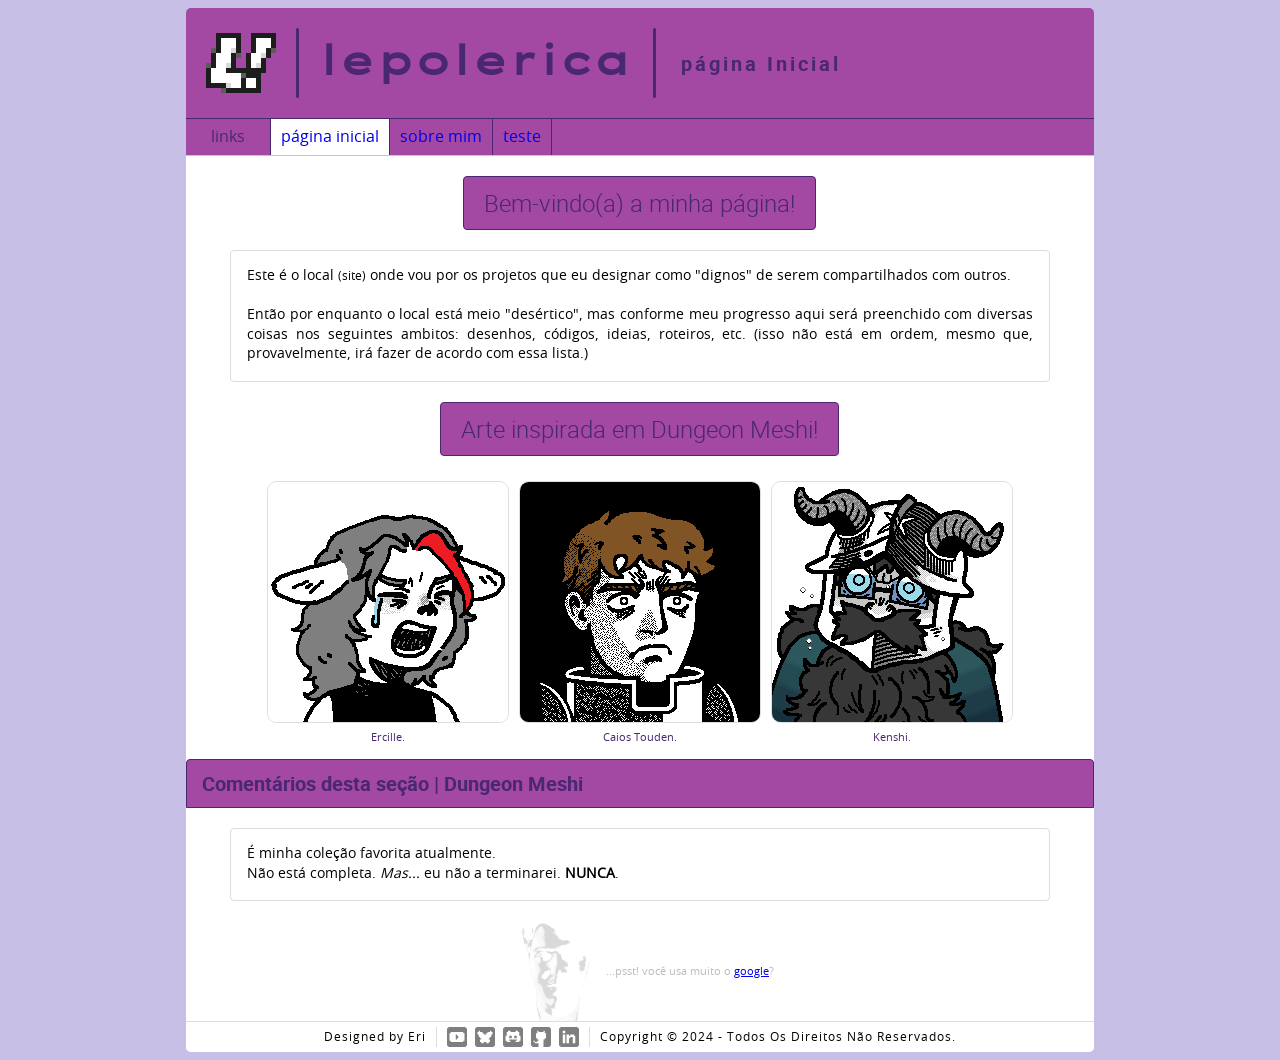
==== index.html @ f8a32e56 "Primeiro upload dos arquivos" ====
<!doctype html>
<html lang="pt-br">

    <head>
        <title>lepolerica</title>
        <meta charset="utf-8" />
        <link rel="stylesheet" href="styles_index.css">
        <link rel="icon" type="image/x-icon" href="imagens/favicon.ico">
    </head>

    <body>
        <header>
            <div class="header-row">

                <div class="logo-img">
                    <img style="height: 70px; width: 70px;" src="imagens/site_logo.png">
                </div>

                <div class="header-spacer"></div>

                <div>
                    <h1 class="h1-style h1-header">lepolerica</h1>
                </div>

                <div class="header-spacer"></div>

                <div>
                    <p class="p-header">página Inicial</p>
                </div>

            </div>
            
        </header>

        <nav>

            <ul class="ul-nav">
                <li class="li-nav li-c">links</li>

                <a href="index.html"><li class="li-nav li-b">página inicial</li></a>

                <a href="sobre_mim.html"><li class="li-nav li-a">sobre mim</li></a>

                <a href="#"><li class="li-nav li-a">teste</li></a>
            </ul>  
        
        </nav>

        <div class="white-background">
            <section>
                <div class="h2-block">
                    <h2 class="h2-style">Bem-vindo(a) a minha página!</h2>
                </div>
                <div class="comment-block">
                    <p class="p-comment">Este é o local <small>(site)</small> onde vou por os projetos que eu designar como "dignos" de serem compartilhados com outros.<br><br> Então por enquanto o local está meio "desértico", mas conforme meu progresso aqui será preenchido com diversas coisas nos seguintes ambitos: desenhos, códigos, ideias, roteiros, etc. (isso não está em ordem, mesmo que, provavelmente, irá fazer de acordo com essa lista.)</p>
                </div>

            </section>

            <section>
                <div class="h2-block">
                    <h2 class="h2-style">Arte inspirada em Dungeon Meshi!</h2>
                </div>
                <div class="img-row">
                    <div>
                        <img src="imagens/dungeon_meshi/ercille.png" title="Ercille" class="img-style1">
                        <figcaption class="fig-style">Ercille.</figcaption>
                    </div>
                    
                    <div>
                        <img src="imagens/dungeon_meshi/caios touden.png" title="Caios Touden" class="img-style1">
                        <figcaption class="fig-style">Caios Touden.</figcaption>
                    </div>
                    
                    <div>
                        <img src="imagens/dungeon_meshi/Kenshi.png" title="Kenshi" class="img-style1">
                        <figcaption class="fig-style">Kenshi.</figcaption>
                    </div>
                </div>
            </section>

            <section>
                
                <div class="comment-header">
                    <h3 class="h3-style">Comentários desta seção | Dungeon Meshi</h3>
                </div>

                <div class="comment-block">
                    <p class="p-comment">É minha coleção favorita atualmente.<br> Não está completa. <em>Mas...</em> eu não a terminarei. <strong>NUNCA</strong>.</p>
                </div>
            </section>

            <section>
                <div class="secret-row">
                    <div class="div-secret">
                        <img src="imagens/mr_macabro_site.png" class="img-secret">
                    </div>

                    <div>
                        <p class="p-secret">...psst! você usa muito o <a href="https://www.google.com/" target="_blank">google</a>?</p>
                    </div>
                </div>
            </section>

            <footer>
                <div class="footer-row">
                    <div>
                        <p class="p-footer">Designed by Eri</p>
                    </div>

                    <div class="footer-column">
                        <div class="link-footer">
                            <a href="https://www.youtube.com/channel/UCQaJim-5quBc_6dcSHV_m-g" target="_blank"><img src="imagens/icon_youtube.png" class="img-footer"></a>
                        </div>

                        <div class="link-footer">
                            <a href="https://bsky.app/profile/lepolerica.bsky.social" target="_blank"><img src="imagens/icon_bluesky.png" class="img-footer"></a>
                        </div>

                        <div class="link-footer">
                            <a href="https://discord.gg/jS7ZR3GK" target="_blank"><img src="imagens/icon_discord.png" class="img-footer"></a>
                        </div>

                        <div class="link-footer">
                            <a href="https://github.com/lepolerica" target="_blank"><img src="imagens/icon_github.png" class="img-footer"></a>
                        </div>

                        <div class="link-footer">
                            <a href="" target="_blank"><img src="imagens/icon_linkedin.png" class="img-footer"></a>
                        </div>
                    </div>

                    <div>
                        <p class="p-footer">Copyright © 2024 - Todos Os Direitos Não Reservados. </p>
                    </div>
                </div>
            </footer>
        </div>
    </body>
---- styles_index.css ----
@font-face {
    font-family: "lexendtera";
    src: url(fonts/lexendtera-variablefont-webfont.woff2);
}

@font-face {
    font-family: "opensans";
    src: url(fonts/opensans-variablefont-webfont.woff2);
}

@font-face {
    font-family: 'roboto';
    font-weight: 300;
    src: url(fonts/roboto-light-webfont.woff2);
}

@font-face {
    font-family: 'roboto';
    font-weight: 400;
    src: url(fonts/roboto-regular-webfont.woff2);
}

@font-face {
    font-family: 'roboto';
    font-weight: 700;
    src: url(fonts/roboto-bold-webfont.woff2);
}



body {
    background: #c8bfe7; margin: 0px; margin-top: 8px; margin-bottom: 8px;
}

header {
    height: fit-content; width: 71%; margin: auto; background-color: #a349a4;
    border-top-left-radius: 5px; border-top-right-radius: 5px;
}

footer {
    height: fit-content; margin: auto;
    background-color: #ffffff; padding: 5px; border-top : 1px solid rgba(221, 221, 221, 1);
}

nav {
    padding: 0px; background-color: #a349a4; overflow: hidden; width: 71%; margin: auto;
    border-top : 1px solid #492773; border-bottom: 1px solid #c8bfe7;
    position: -webkit-sticky; position: sticky; top: 0;
}

.ul-nav {
    list-style-type:none;
    margin: 0;
    padding: 0;
    overflow: hidden;

}

.li-nav {
    float: left;
}

.li-a {
    display: block; padding: 10px; background-color: #a349a4; font-family: 'opensans';
    border-right: 1px solid #492773;
}

.li-a:hover {
    background-color: #ffffff;
}

.li-b {
    display: block; padding: 10px; background-color: #ffffff; font-family: 'opensans';
    border-right: 1px solid #492773;
}

.li-c {
    display: block; padding: 10px; padding-right: 25px; padding-left: 25px; background-color: #a349a4; font-family: 'opensans'; color: #492773;
    border-right: 1px solid #492773;
}

.white-background {
    width: 71%; margin: auto;
    background-color: #ffffff;
    border-bottom-left-radius: 5px; border-bottom-right-radius: 5px;
    overflow: hidden; overflow-wrap: break-word;
}

.header-row {
    display: flex;
    align-items: center;
}

.header-spacer {
    background-color: #492773; height: 70px; width: 3px; border-radius: 4px;
}

.logo-img {
    padding: 20px; height: 70px; width: 70px;
}

.h1-header {
    margin: 0px; padding: 5px; padding-right: 20px; padding-left: 20px;
}

.h1-style {
    font-size: 40px; font-family: 'lexendtera'; color: #492773; text-align: left; letter-spacing: 2px;
}

.p-header {
    font-family: 'roboto'; font-size: 20px; font-weight: 700; color: #492773; padding-left: 25px; margin: 0px; letter-spacing: 3px;
}

.img-row {
    display:flex; flex-wrap: wrap; justify-content: center; align-items: center;

}

.h2-block {
    background-color: #a349a4; border-radius: 4px; width: fit-content; margin: auto; margin-bottom: 20px; margin-top: 20px;
    padding: 10px; padding-left: 20px; padding-right: 20px;
    border: 1px #492773 solid;
}

.h2-style {
    font-family: 'roboto'; text-align: center; color: #492773; font-weight: 300; margin: 0px;
}

.img-style1 {
    border-radius: 4%; margin: 5px;
    border: solid 1px #dddddd;
}

.img-style2 {
    display: block; margin: auto; border-radius: 5%;
    border: solid 1px #dddddd;
}

.fig-style {
    font-family: 'opensans'; font-size: 11px; color: #492773; text-align: center;
}

.h3-style {
    color: #492773; font-family: 'roboto'; font-size: 20px; margin: 0px; 
}

.p-comment {
    font-family: 'opensans'; font-size: 14px; padding: 16px; margin: 0px; line-height: 1.4; text-align: justify;
}

.comment-block {
    background-color: #ffffff; border-radius: 4px; overflow: hidden; width: 90%;
    margin: auto; margin-top: 20px; margin-bottom: 20px;
    border-style: solid; border-width: 1px; border-color: #dddddd;
}

.comment-header {
    background-color: #a349a4; padding-left: 15px; padding-top: 10px; padding-bottom: 10px; margin-top: 16px;
    border: solid 1px #492773; border-top-left-radius: 4px; border-top-right-radius: 4px;
}

.p-footer {
    font-size: 12px; font-family: 'opensans'; letter-spacing: 1px; margin: 0px; padding-left: 10px; padding-right: 10px;
}

.footer-row {
    display: flex; flex-direction: row; flex-wrap: wrap; justify-content: center; align-items: center;
}

.img-footer {
    height: 20px; width: 20px; opacity: 50%;
}

.link-footer {
    height: 20px; width: 20px; padding-left: 4px; padding-right: 4px;
}

.footer-column {
    display: flex; flex-wrap: nowrap; justify-content: center; align-items: center; padding-left: 6px; padding-right: 6px;
    border-right: 1px solid #dddddd; border-left: 1px solid #dddddd;
}

.secret-row {
    display: flex; flex-direction: row; flex-wrap: wrap; justify-content: center; align-items: center;
}

.p-secret {
    font-size: 11px; font-family: 'opensans'; margin: 0px; color: rgba(121, 121, 121, 0.5);
}

.img-secret {
    height: 100px; width: 100px; opacity: 15%;
}

.div-secret {
    height: 100px; width: 100px;
}
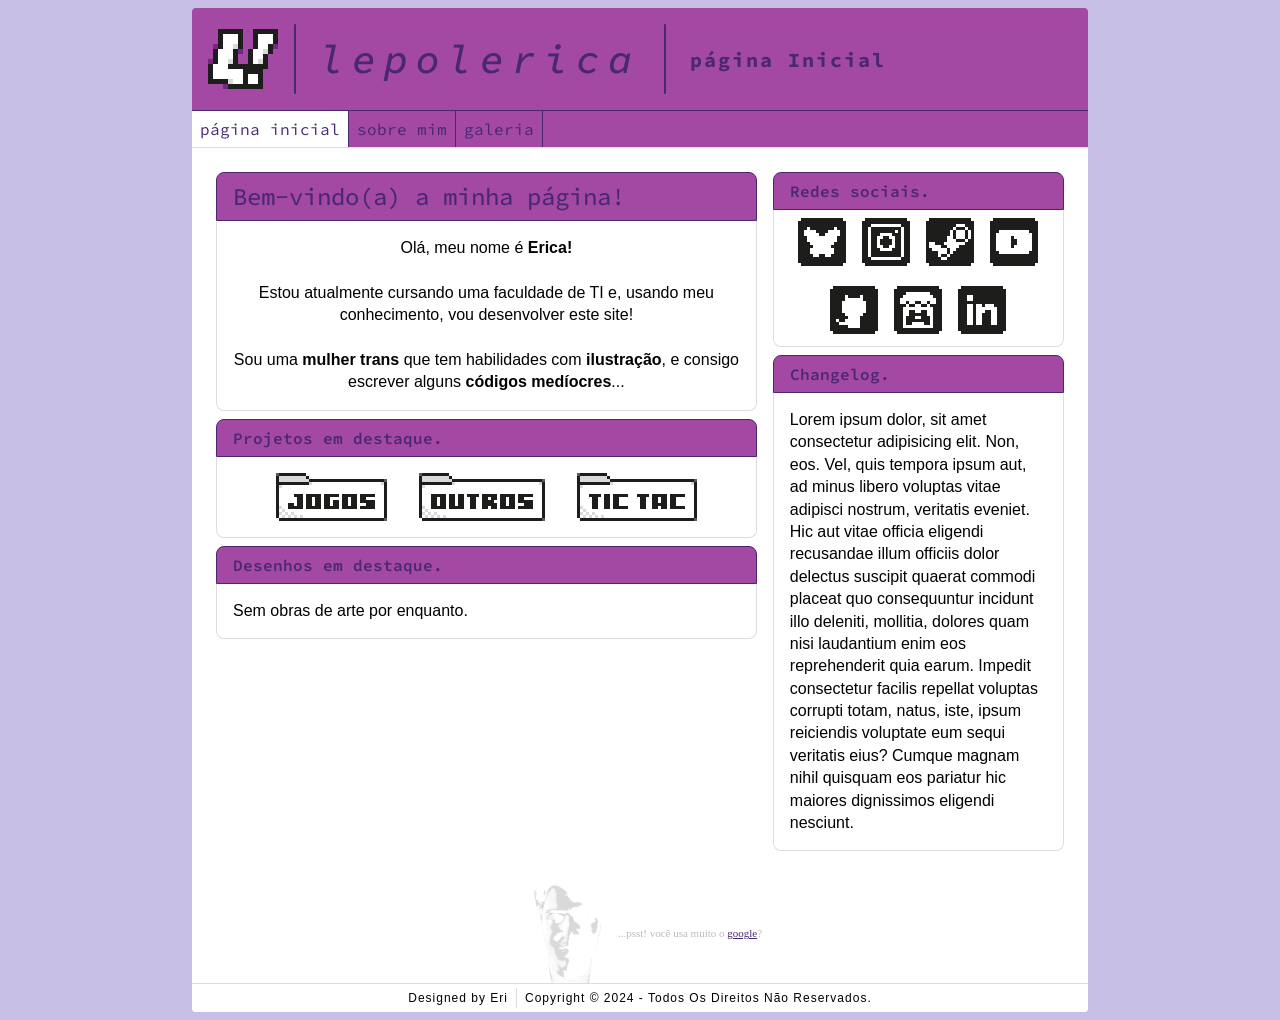
==== commit 04da29c0: "Upload Site" ====
--- a/index.html
+++ b/index.html
@@ -3,17 +3,17 @@
 
     <head>
         <title>lepolerica</title>
-        <meta charset="utf-8" />
-        <link rel="stylesheet" href="styles_index.css">
+        <meta charset="utf-8">
+        <link rel="stylesheet" href="index.css">
         <link rel="icon" type="image/x-icon" href="imagens/favicon.ico">
     </head>
 
     <body>
+
         <header>
             <div class="header-row">
-
                 <div class="logo-img">
-                    <img style="height: 70px; width: 70px;" src="imagens/site_logo.png">
+                    <img style="height: 70px; width: 70px;" src="imagens/logo_folder/l!_purp.png">
                 </div>
 
                 <div class="header-spacer"></div>
@@ -27,70 +27,115 @@
                 <div>
                     <p class="p-header">página Inicial</p>
                 </div>
-
             </div>
-            
         </header>
 
         <nav>
+                <ul class="ul-nav">
+                    <a href="index.html"><li class="li-nav li-b">página inicial</li></a>
 
-            <ul class="ul-nav">
-                <li class="li-nav li-c">links</li>
+                    <a href="sobre_mim.html"><li class="li-nav li-a">sobre mim</li></a>
 
-                <a href="index.html"><li class="li-nav li-b">página inicial</li></a>
-
-                <a href="sobre_mim.html"><li class="li-nav li-a">sobre mim</li></a>
-
-                <a href="#"><li class="li-nav li-a">teste</li></a>
-            </ul>  
-        
+                    <a href="#"><li class="li-nav li-a">galeria</li></a>
+                </ul>  
         </nav>
 
         <div class="white-background">
-            <section>
-                <div class="h2-block">
-                    <h2 class="h2-style">Bem-vindo(a) a minha página!</h2>
-                </div>
-                <div class="comment-block">
-                    <p class="p-comment">Este é o local <small>(site)</small> onde vou por os projetos que eu designar como "dignos" de serem compartilhados com outros.<br><br> Então por enquanto o local está meio "desértico", mas conforme meu progresso aqui será preenchido com diversas coisas nos seguintes ambitos: desenhos, códigos, ideias, roteiros, etc. (isso não está em ordem, mesmo que, provavelmente, irá fazer de acordo com essa lista.)</p>
-                </div>
-
-            </section>
 
             <section>
-                <div class="h2-block">
-                    <h2 class="h2-style">Arte inspirada em Dungeon Meshi!</h2>
-                </div>
-                <div class="img-row">
-                    <div>
-                        <img src="imagens/dungeon_meshi/ercille.png" title="Ercille" class="img-style1">
-                        <figcaption class="fig-style">Ercille.</figcaption>
+                <div class="flex-content">
+<!--Isso daqui é pros blocos que contém: Bem-vindo; Projetos; Desenhos.-->
+                    <div class="flex-box1">
+                        <div class="content-block">
+                            <div class="h2-block">
+                                <h2 class="h2-style">Bem-vindo(a) a minha página!</h2>
+                            </div>
+                            <div class="comment-block">
+                                <p class="p-comment p-center">Olá, meu nome é <b>Erica!</b><br><br>
+                                Estou atualmente cursando uma faculdade de TI e, usando meu conhecimento, vou desenvolver este site!<br><br>
+                                Sou uma <b>mulher trans</b> que tem habilidades com <b>ilustração</b>, e consigo escrever alguns <b>códigos medíocres</b>...</p>
+                            </div>
+                        </div>
+                        <div class="content-block">
+                            <div class="h3-block">
+                                <h2 class="h3-style">Projetos em destaque.</h2>
+                            </div>
+                            <div class="img-block">
+                                <div class="img-flex">
+                                        <img src="imagens/projects_folder/jogos_folder_resize.png" style="height: 48px; padding: 16px; width: 111px;">
+                                        <img src="imagens/projects_folder/outros_folder_resize.png" style="height: 48px; padding: 16px; width: 126px;">
+                                        <img src="imagens/projects_folder/tic_tac_folder_resize.png" style="height: 48px; padding: 16px; width: 120px;">
+                                </div>
+                            </div>
+                        </div>
+                        <div class="content-block">
+                            <div class="h3-block">
+                                <h3 class="h3-style">Desenhos em destaque.</h3>
+                            </div>
+                            <div class="comment-block">
+                                <p class="p-comment p-left">Sem obras de arte por enquanto.</p>
+                            </div>
+                        </div>
                     </div>
-                    
-                    <div>
-                        <img src="imagens/dungeon_meshi/caios touden.png" title="Caios Touden" class="img-style1">
-                        <figcaption class="fig-style">Caios Touden.</figcaption>
+<!--Isso daqui é pros blocos que contém: Redes Sociais; Changelog.-->
+                    <div class="flex-box2">
+                        <div class="content-block" style="margin-left: 0px;">
+
+                            <div class="h3-block">
+                                <h2 class="h3-style">Redes sociais.</h2>
+                            </div>
+
+                            <div class="img-block">
+                                <div class="img-flex">
+                                    <a href="https://bsky.app/profile/lepolerica.github.io" target="_blank">
+                                        <img src="imagens/icon_folder/icon_bluesky.png" class="link-socials">
+                                    </a>
+
+                                    <a href="https://www.instagram.com/lepolerica/" target="_blank">
+                                        <img src="imagens/icon_folder/icon_instagram.png" class="link-socials">
+                                    </a>
+
+                                    <a href="https://steamcommunity.com/id/lepolerica/" target="_blank">
+                                        <img src="imagens/icon_folder/icon_steam.png" class="link-socials">
+                                    </a>
+
+                                    <a href="https://www.youtube.com/@lepolerica" target="_blank">
+                                        <img src="imagens/icon_folder/icon_youtube.png" class="link-socials">
+                                    </a>
+
+                                    <a href="https://github.com/lepolerica" target="_blank">
+                                        <img src="imagens/icon_folder/icon_github.png" class="link-socials">
+                                    </a>
+
+                                    <a href="https://lepolerica.itch.io/" target="_blank">
+                                        <img src="imagens/icon_folder/icon_itchio.png" class="link-socials">
+                                    </a>
+
+                                    <a href="#" target="_blank">
+                                        <img src="imagens/icon_folder/icon_linkedin.png" class="link-socials">
+                                    </a>
+                                </div>
+                            </div>
+                        </div>
+
+                        <div class="content-block" style="margin-left: 0px;">
+
+                            <div class="h3-block">
+                                <h3 class="h3-style">Changelog.</h3>
+                            </div>
+                            <div class="comment-block">
+                                <p class="p-comment p-left">Lorem ipsum dolor, sit amet consectetur adipisicing elit. Non, eos. Vel, quis tempora ipsum aut, ad minus libero voluptas vitae adipisci nostrum, veritatis eveniet. Hic aut vitae officia eligendi recusandae illum officiis dolor delectus suscipit quaerat commodi placeat quo consequuntur incidunt illo deleniti, mollitia, dolores quam nisi laudantium enim eos reprehenderit quia earum. Impedit consectetur facilis repellat voluptas corrupti totam, natus, iste, ipsum reiciendis voluptate eum sequi veritatis eius? Cumque magnam nihil quisquam eos pariatur hic maiores dignissimos eligendi nesciunt.</p>
+                            </div>
+
+                        </div>
+
                     </div>
-                    
-                    <div>
-                        <img src="imagens/dungeon_meshi/Kenshi.png" title="Kenshi" class="img-style1">
-                        <figcaption class="fig-style">Kenshi.</figcaption>
-                    </div>
+
                 </div>
             </section>
 
             <section>
-                
-                <div class="comment-header">
-                    <h3 class="h3-style">Comentários desta seção | Dungeon Meshi</h3>
-                </div>
-
-                <div class="comment-block">
-                    <p class="p-comment">É minha coleção favorita atualmente.<br> Não está completa. <em>Mas...</em> eu não a terminarei. <strong>NUNCA</strong>.</p>
-                </div>
-            </section>
-
-            <section>
+<!--Essa seção é sobre o misterioso mr.macabro-->
                 <div class="secret-row">
                     <div class="div-secret">
                         <img src="imagens/mr_macabro_site.png" class="img-secret">
@@ -108,32 +153,14 @@
                         <p class="p-footer">Designed by Eri</p>
                     </div>
 
-                    <div class="footer-column">
-                        <div class="link-footer">
-                            <a href="https://www.youtube.com/channel/UCQaJim-5quBc_6dcSHV_m-g" target="_blank"><img src="imagens/icon_youtube.png" class="img-footer"></a>
-                        </div>
-
-                        <div class="link-footer">
-                            <a href="https://bsky.app/profile/lepolerica.bsky.social" target="_blank"><img src="imagens/icon_bluesky.png" class="img-footer"></a>
-                        </div>
-
-                        <div class="link-footer">
-                            <a href="https://discord.gg/jS7ZR3GK" target="_blank"><img src="imagens/icon_discord.png" class="img-footer"></a>
-                        </div>
-
-                        <div class="link-footer">
-                            <a href="https://github.com/lepolerica" target="_blank"><img src="imagens/icon_github.png" class="img-footer"></a>
-                        </div>
-
-                        <div class="link-footer">
-                            <a href="" target="_blank"><img src="imagens/icon_linkedin.png" class="img-footer"></a>
-                        </div>
-                    </div>
+                    <div class="footer-column"></div>
 
                     <div>
                         <p class="p-footer">Copyright © 2024 - Todos Os Direitos Não Reservados. </p>
                     </div>
                 </div>
             </footer>
+
         </div>
+
     </body>
--- a/index.css
+++ b/index.css
@@ -0,0 +1,305 @@
+@font-face {
+    font-family: "sourcecodepro";
+    src: url(fonts/SourceCodePro-VariableFont_wght.ttf);
+}
+
+@font-face {
+    font-family: "sourcecodeproitalic";
+    src: url(fonts/SourceCodePro-Italic-VariableFont_wght.ttf);
+}
+
+body {
+    background: #c8bfe7; 
+    margin: 0px;
+    margin-bottom: 8px;
+    margin-top: 8px;
+}
+
+header {
+    background-color: #a349a4;
+    border-bottom : 1px solid #492773;
+    border-top-left-radius: 4px;
+    border-top-right-radius: 4px;
+    height: fit-content;
+    margin: auto;
+    width: 70%;
+}
+
+footer {
+    background-color: #ffffff;
+    border-top : 1px solid #dddddd;
+    height: fit-content;
+    margin: auto;
+    padding: 4px;
+}
+
+nav {
+    background-color: #a349a4;
+    border-bottom: 1px solid #dddddd;
+    margin: auto;
+    overflow: hidden;
+    padding: 0px;
+    position: sticky;
+    top: 0;
+    width: 70%;
+}
+
+a:link {
+    color: #492773;
+}
+
+a:visited {
+    color: #492773;
+}
+
+.ul-nav {
+    list-style-type: none;
+    margin: 0;
+    overflow: hidden;
+    padding: 0;
+}
+
+.li-nav {
+    float: left;
+}
+
+.li-a {
+    background-color: #a349a4;
+    border-right: 1px solid #492773;
+    display: block;
+    font-family: 'sourcecodepro';
+    padding: 8px;
+}
+
+.li-a:hover {
+    background-color: #ffffff;
+}
+
+.li-b {
+    background-color: #ffffff;
+    border-right: 1px solid #492773;
+    display: block;
+    font-family: 'sourcecodepro';
+    padding: 8px;
+}
+
+.white-background {
+    background-color: #ffffff;
+    border-bottom-left-radius: 4px;
+    border-bottom-right-radius: 4px;
+    margin: auto;
+    overflow: hidden;
+    overflow-wrap: break-word;
+    width: 70%;
+}
+
+.header-row {
+    align-items: center;
+    display: flex;
+}
+
+.header-spacer {
+    background-color: #492773;
+    border-radius: 4px;
+    height: 70px;
+    width: 2px;
+}
+
+.logo-img {
+    height: 70px;
+    padding: 16px;
+    width: 70px;
+}
+
+.h1-header {
+    margin: 0px;
+    padding: 5px;
+    padding-left: 24px;
+    padding-right: 24px;
+}
+
+.h1-style {
+    color: #492773;
+    font-family: 'sourcecodeproitalic';
+    font-size: 40px;
+    font-weight: 500;
+    letter-spacing: 8px;
+    text-align: left;
+}
+
+.p-header {
+    color: #492773;
+    font-family: 'sourcecodepro';
+    font-size: 20px;
+    font-weight: 700;
+    letter-spacing: 2px;
+    margin: 0px;
+    padding-left: 24px;
+}
+
+.content-block {
+    margin-bottom: 8px;
+}
+
+.h2-block {
+    background-color: #a349a4;
+    border: 1px #492773 solid;
+    border-top-left-radius: 8px;
+    border-top-right-radius: 8px;
+    margin: auto;
+    padding: 8px;
+    padding-left: 16px;
+    padding-right: 16px;
+}
+
+.h2-style {
+    color: #492773;
+    font-family: 'sourcecodepro';
+    font-size: 24px;
+    font-weight: 450;
+    margin: 0px;
+    text-align: left; 
+}
+
+.h3-block {
+    background-color: #a349a4;
+    border: 1px #492773 solid;
+    border-top-left-radius: 8px;
+    border-top-right-radius: 8px;
+    margin: auto;
+    padding: 8px;
+    padding-left: 16px;
+    padding-right: 16px;
+}
+
+.h3-style {
+    color: #492773;
+    font-family: 'sourcecodepro';
+    font-size: 16px;
+    font-weight: 600;
+    margin: 0px;
+    text-align: left;
+}
+
+.p-comment {
+    font-family: 'arial';
+    font-size: 16px;
+    line-height: 1.4;
+    margin: 0px;
+    padding: 16px;
+    overflow-wrap: break-word;
+}
+
+.p-center {
+    text-align: center;
+}
+
+.p-left {
+    text-align: left;
+}
+
+.comment-block {
+    background-color: #ffffff;
+    border-bottom: solid 1px #dddddd;
+    border-bottom-left-radius: 8px;
+    border-bottom-right-radius: 8px;
+    border-left: solid 1px #dddddd;
+    border-right: solid 1px #dddddd;
+    margin: auto;
+}
+
+.img-block {
+    background-color: #ffffff;
+    border-bottom: solid 1px #dddddd;
+    border-bottom-left-radius: 8px;
+    border-bottom-right-radius: 8px;
+    border-left: solid 1px #dddddd;
+    border-right: solid 1px #dddddd;
+    margin: auto;
+}
+
+.img-flex {
+    display: flex;
+    flex-direction: row;
+    flex-wrap: wrap;
+    margin: auto;
+    justify-content: center;
+}
+
+.p-footer {
+    font-family: 'arial';
+    font-size: 12px;
+    letter-spacing: 1px;
+    margin: 0px;
+    padding-left: 8px;
+    padding-right: 8px;
+}
+
+.footer-row {
+    align-items: center;
+    display: flex;
+    flex-direction: row;
+    flex-wrap: wrap;
+    justify-content: center;
+}
+
+.img-footer {
+    height: 20px;
+    opacity: 50%;
+    width: 20px;
+}
+
+.footer-column {
+    background-color: #dddddd;
+    border-radius: 2px;
+    height: 20px;
+    width: 1px;
+}
+
+.secret-row {
+    align-items: center;
+    display: flex;
+    flex-direction: row;
+    flex-wrap: wrap;
+    justify-content: center;
+}
+
+.p-secret {
+    color: rgba(121, 121, 121, 0.5);
+    font-family: 'opensans';
+    font-size: 11px;
+    margin: 0px;
+}
+
+.img-secret {
+    height: 100px;
+    opacity: 15%;
+    width: 100px;
+}
+
+.div-secret {
+    height: 100px;
+    width: 100px;
+}
+
+.flex-content {
+    display: flex;
+}
+
+.flex-box1 {
+    margin: 24px;
+    margin-right: 0px;
+    width: 65%;
+}
+
+.flex-box2 {
+    margin: 24px;
+    margin-left: 16px;
+    width: 35%;
+}
+
+.link-socials {
+    height: 48px;
+    padding: 8px;
+    width: 48px;
+}
